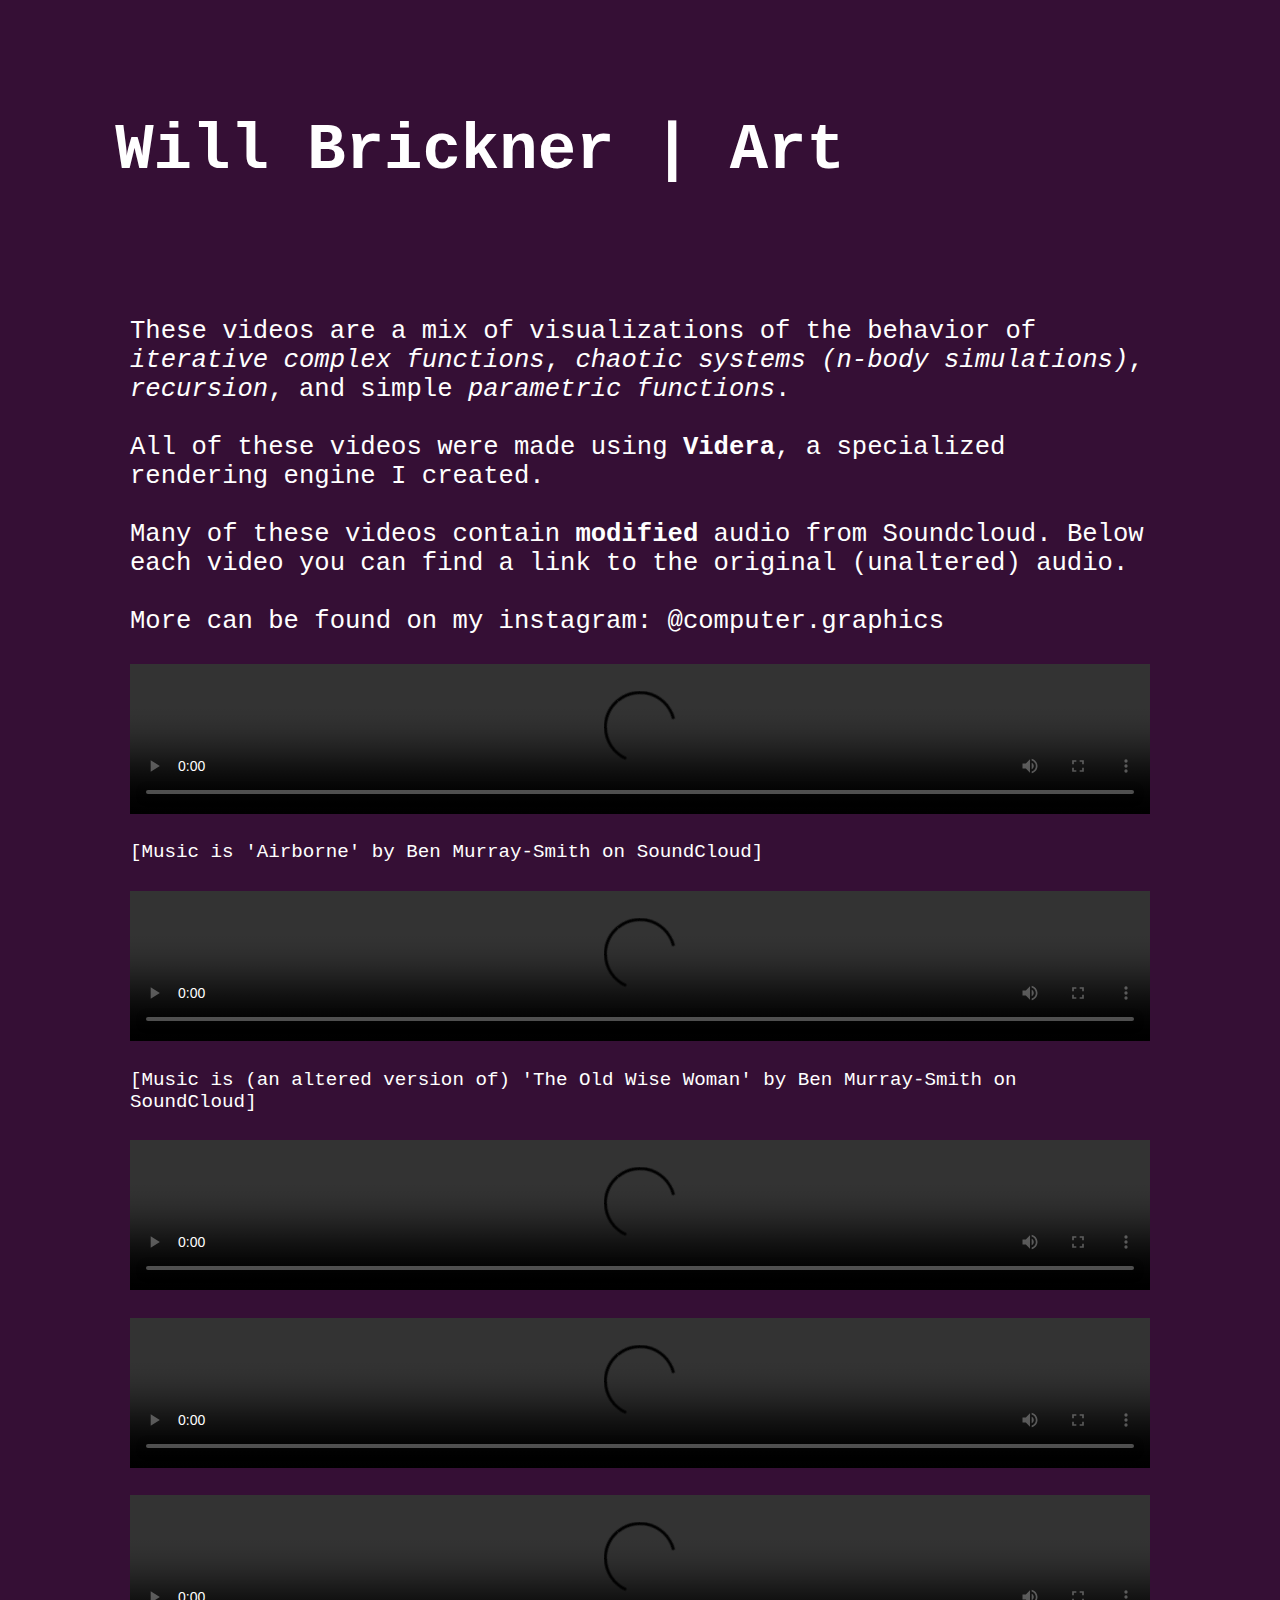
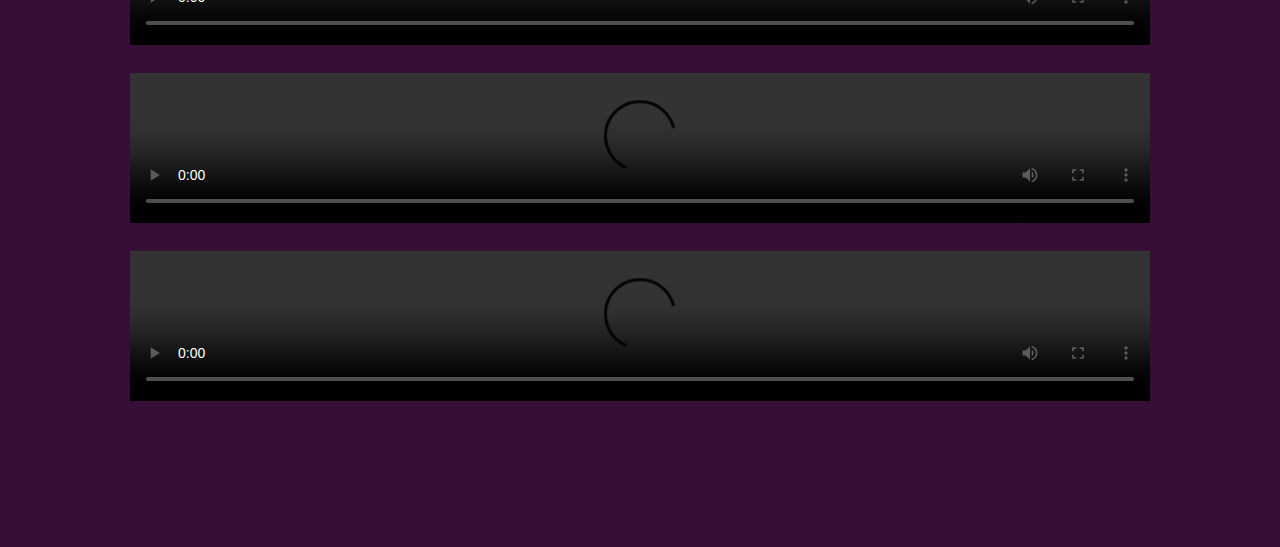
==== art/index.html @ 0649233e "Added /art, /projects, /contact." ====
<html>
	<head>
		<title>Will Brickner | Art</title>
		<meta name="viewport" content="width=device-width, initial-scale=1">
		<link rel="stylesheet" type="text/css" href="/styles/global.css" />
	</head>
	<body>
		<div class="menu">
			<a class="noul" href="/"><h1>Will Brickner | Art</h1></a>
		</div>
		<div class="content">
			<table>
				<tbody>
					<tr>
						<td style="font-size: 2vw !important;">
							These videos are a mix of visualizations of the behavior of <i>iterative complex functions</i>, <i>chaotic systems (n-body simulations)</i>, <i>recursion</i>, and simple <i>parametric functions</i>.
							<br/><br/>
							All of these videos were made using <b>Videra</b>, a specialized rendering engine I created.
							<br/><br/>
							Many of these videos contain <b>modified</b> audio from <a href="https://soundcloud.com/">Soundcloud</a>.  Below each video you can find a link to the original (unaltered) audio.
							<br/><br/>
							More can be found on my instagram: <a href="https://www.instagram.com/computer.graphics/">@computer.graphics</a>
						</td>
					</tr>
					<tr>
						<td>
							<video src="https://scontent-ort2-1.cdninstagram.com/vp/0f07491e372d281fb6bef5d392292c9b/5A943520/t50.2886-16/25516552_321924401626393_5150681577734275072_n.mp4" controls="true" loop="true"></video>
						</td>
					</tr>
					<tr>
						<td class="small">
							[Music is <a href="https://soundcloud.com/ben-murray-smith/airborn">'Airborne' by Ben Murray-Smith on SoundCloud</a>]
						</td>
					</tr>
					<tr>
						<td>
							<video src="https://scontent-ort2-1.cdninstagram.com/vp/b5fb85261c51a55ee388a006b4118607/5A93FD49/t50.2886-16/25030988_1492119014170738_3374376571186970624_n.mp4" controls="true" loop="true"></video>
						</td>
					</tr>
					<tr>
						<td class="small">
							[Music is (an altered version of) <a href="https://soundcloud.com/ben-murray-smith/the-old-wise-woman">'The Old Wise Woman' by Ben Murray-Smith on SoundCloud</a>]
						</td>
					</tr>
					<tr>
						<td>
							<video src="https://scontent-ort2-1.cdninstagram.com/vp/7f903c562012878a12a51385fb3f61b0/5A9420E2/t50.2886-16/25405273_1316596561820054_4319722087334805504_n.mp4" controls="true" loop="true"></video>
						</td>
					</tr>
					<tr>
						<td>
							<video src="https://scontent-ort2-1.cdninstagram.com/vp/fab878a2e38c0c89388258749aee13b1/5A942A70/t50.2886-16/25028280_904666523029632_8976881308231794688_n.mp4" controls="true" loop="true"></video>
						</td>
					</tr>
					<tr>
						<td>
							<video src="https://scontent-ort2-1.cdninstagram.com/vp/7846ee019694679c72f373dab7b074c2/5A9453E6/t50.2886-16/25469649_1391251490985705_8454379089061478400_n.mp4" controls="true" loop="true"></video>
						</td>
					</tr>
					<tr>
						<td>
							<video src="https://scontent-ort2-1.cdninstagram.com/vp/a16ab46cf786db6999f52c19afab16f3/5A93FA36/t50.2886-16/25512995_166291633983314_3688453574021642694_n.mp4" controls="true" loop="true"></video>
						</td>
					</tr>
					<tr>
						<td>
							<video src="https://scontent-ort2-1.cdninstagram.com/vp/e93175534a64a919e26b78287463bbbf/5A949DC8/t50.2886-16/26878998_1405475322911483_2622487175303790592_n.mp4" controls="true" loop="true"></video>
						</td>
					</tr>
				</tbody>
			</table>
		</div>
		
		<script>
			var videos = document.getElementsByTagName("video");    
			
			window.globalOnPlay = function(event) {
				var target = event.target;
				for (var j = 0, jlen = videos.length; j < jlen; ++j) {
					if (videos[j] == target) { continue }
					
					videos[j].pause();
				}
			}
			
			for (var j = 0, jlen = videos.length; j < jlen; ++j) {
				videos[j].onplay = window.globalOnPlay;
			}
		</script>
	</body>
</html>
---- styles/global.css ----
* {
	font-family: monospace;
	color: #fff;
}

html, body {
	margin: 0px;
	padding: 0px;
	width: 100%;
	
	background-color: #350f35;
}

h1 {
	color: #fff;
	margin: 0px;
	font-size: 5vw;
}

.menu {
	margin: 60px;
	margin: 9vw;
	padding: 0px;
}

a {
	color: #fff;
	text-decoration: none;
}
a.noul:hover {
	text-decoration: none;
}

a:hover {
	text-decoration: underline;
}
a:active {
	text-decoration: underline;
}

.list {
	display: inline-block;
	margin: 0px;
	padding: 0px;
	margin-top: 26px;
	margin-top: 3.9vw;
}

.list > a > li {
	list-style: none;
	color: #fff;
	margin-top: 10px;
	margin-top: 1.5vw;
	margin-bottom: 10px;
	margin-bottom: 1.5vw;
	cursor: pointer;
	font-size: 20px;
	font-size: 4vw;
}

.content {
	margin: 60px;
	margin: 9vw;
	color: #fff;
}
td {
	font-size: 20px;
	font-size: 3vw;
	padding: 1vw;
}
video {
	width: 100%;
	max-height: 90vh;
}
.small {
	font-size: 1.5vw;
}
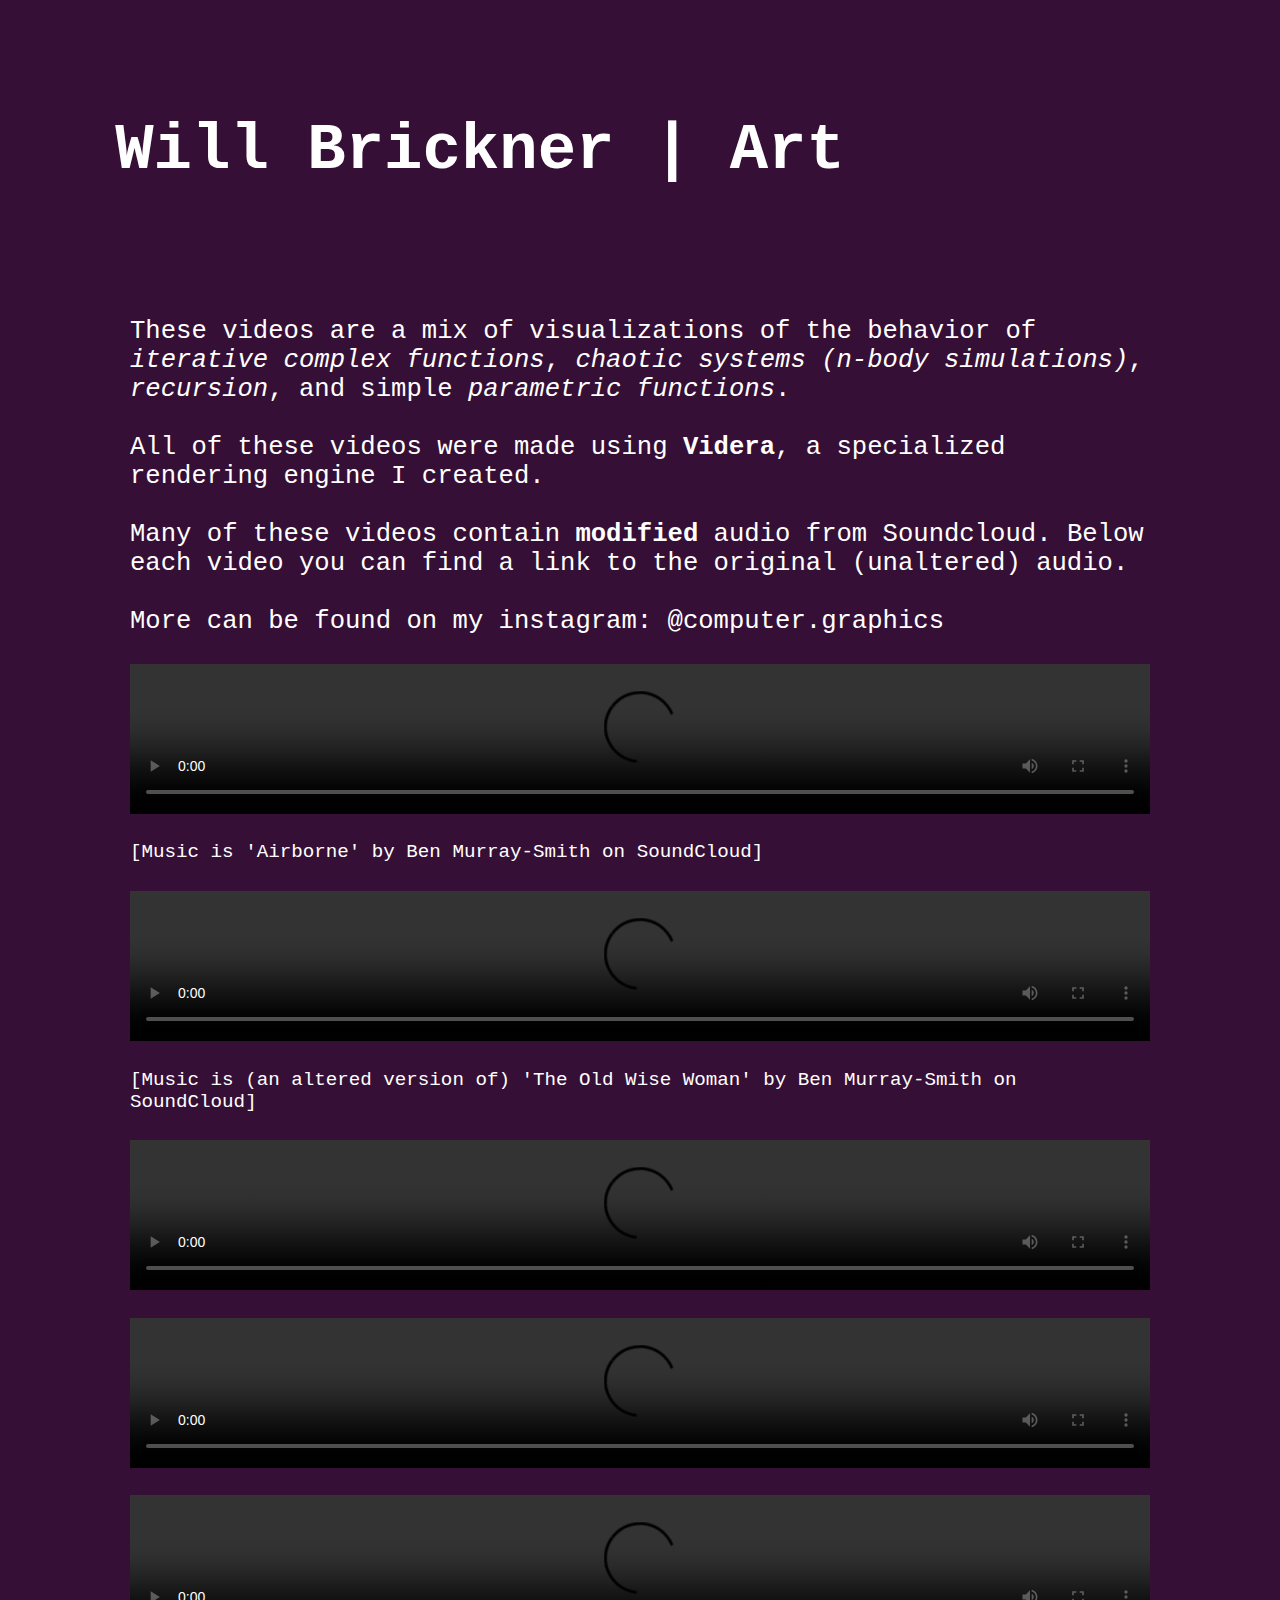
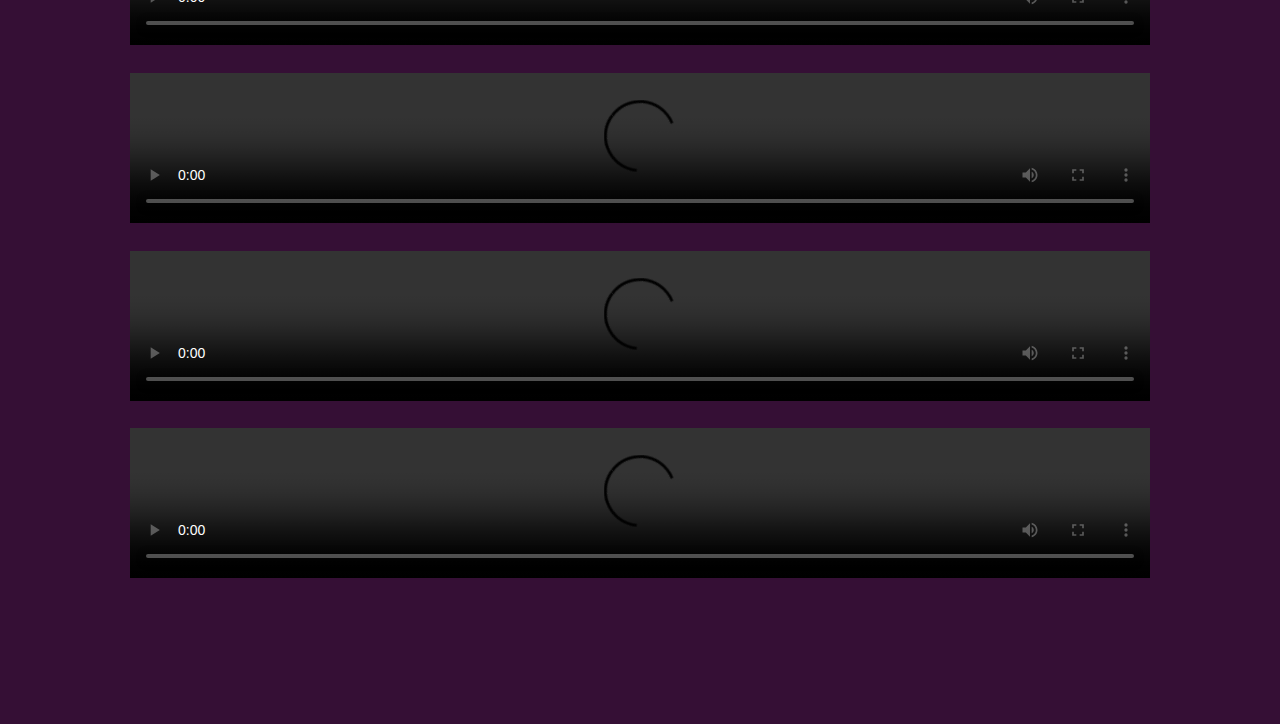
==== commit 677ad267: "Added more to /art" ====
--- a/art/index.html
+++ b/art/index.html
@@ -40,6 +40,11 @@
 					<tr>
 						<td class="small">
 							[Music is (an altered version of) <a href="https://soundcloud.com/ben-murray-smith/the-old-wise-woman">'The Old Wise Woman' by Ben Murray-Smith on SoundCloud</a>]
+						</td>
+					</tr>
+					<tr>
+						<td>
+							<video src="https://scontent-ort2-1.cdninstagram.com/vp/c5ae0ca82cea24d61100123d9bb1a447/5A946061/t50.2886-16/25426892_2065080977068495_5669617646904016896_n.mp4" controls="true" loop="true"></video>
 						</td>
 					</tr>
 					<tr>
